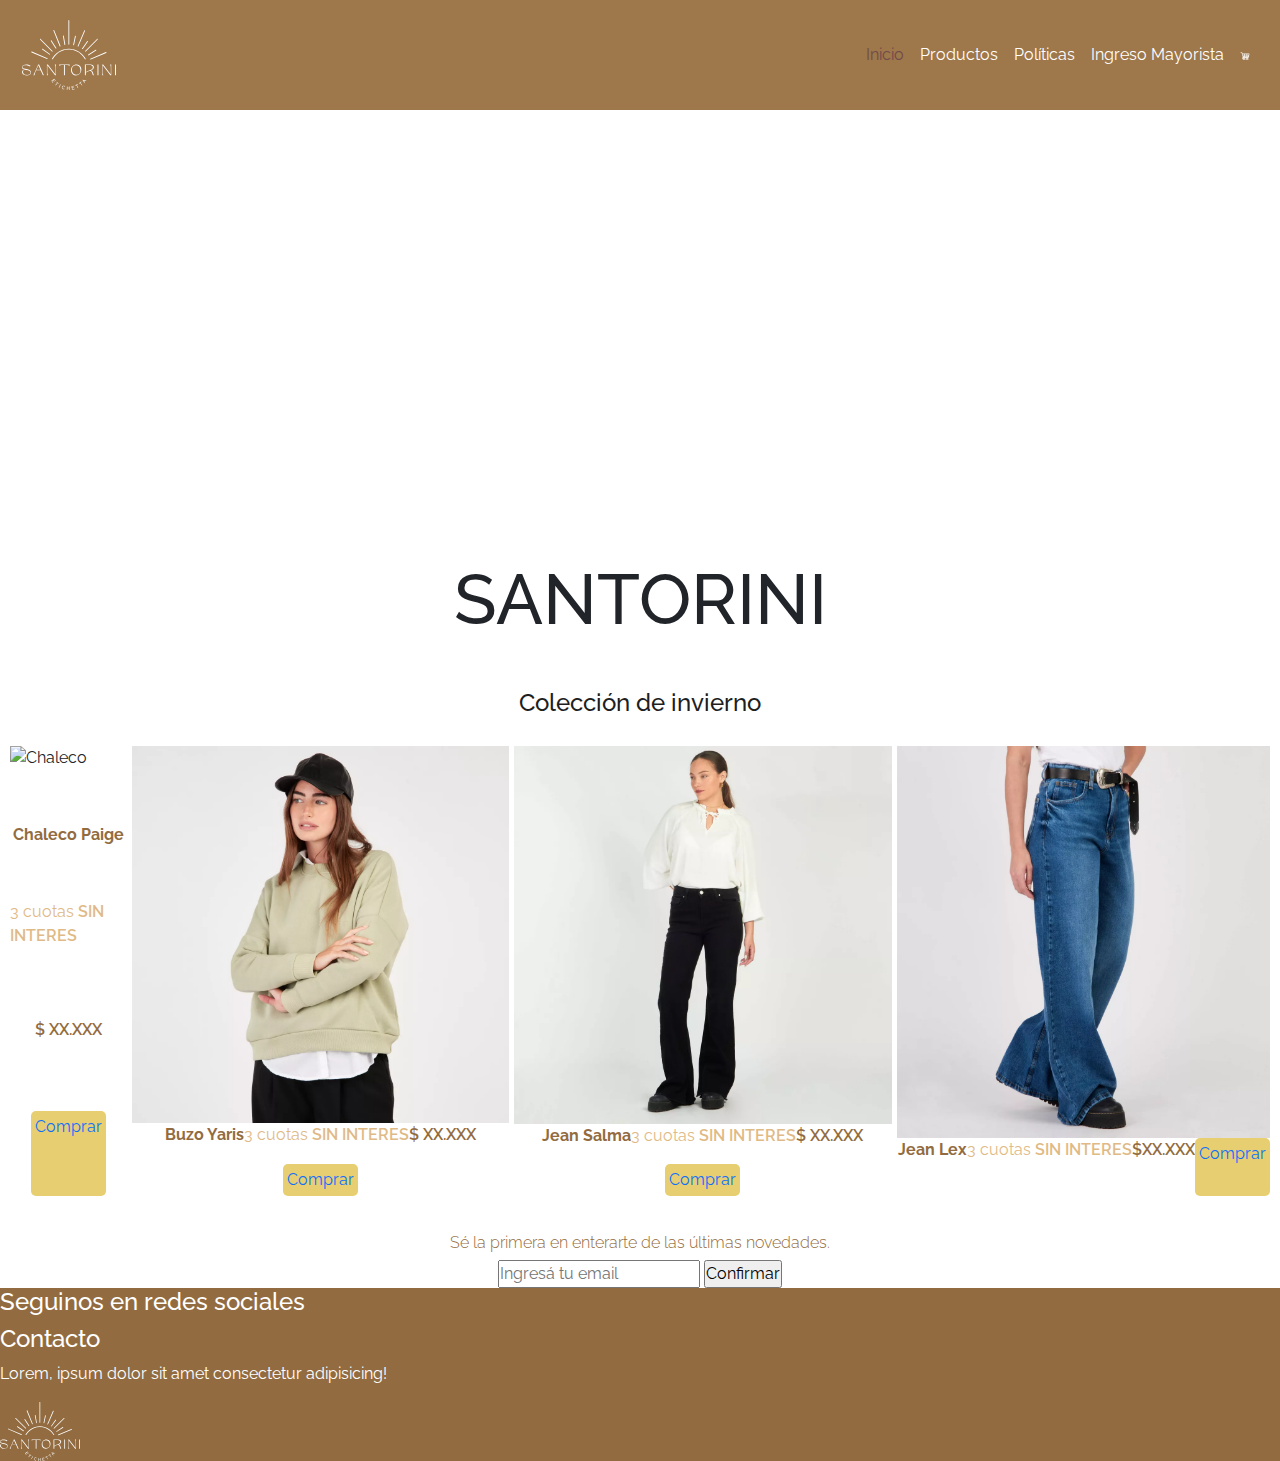
==== index.html @ 0513ef94 "primer commit" ====
<!DOCTYPE html>
<html lang="en">

<head>
    <meta charset="UTF-8">
    <meta name="viewport" content="width=device-width, initial-scale=1.0">

    <!--BOOTSTRAP-->
    <link href="https://cdn.jsdelivr.net/npm/bootstrap@5.3.3/dist/css/bootstrap.min.css" rel="stylesheet"
        integrity="sha384-QWTKZyjpPEjISv5WaRU9OFeRpok6YctnYmDr5pNlyT2bRjXh0JMhjY6hW+ALEwIH" crossorigin="anonymous">

    <!-- CSS -->
    <link rel="stylesheet" href="./css/style.css">
    <script src="https://kit.fontawesome.com/3218d92c23.js" crossorigin="anonymous"></script>

    <title>Santorini - Boutique</title>

</head>

<body>
    <header>
        <nav class="navbar navbar-expand-md nvbar-light">
            <div class="container-fluid">
                <button class="navbar-toggler" type="button" data-bs-toggle="collapse" data-bs-target="#navbar-toggler"
                    aria-controls="navbarTogglerDemo01" aria-expanded="false" aria-label="Toggle navigation">
                    <span class="navbar-toggler-icon"></span>
                </button>
                <div class="collapse navbar-collapse" id="navbar-toggler">
                    <a class="navbar-brand" href="#"><img class="logo" width="180" height="70"
                            src="./img/logo-santorini-blco.svg" alt="logo de la marca"></a>

                    <ul class="navbar-nav d-flex justify-content-end flex-grow-1 alig-items-center">
                        <li class="nav-item">
                            <a class="nav-link active" aria-current="page" href="#">Inicio</a>
                        </li>
                        <li class="nav-item">
                            <a class="nav-link" href="pages/productos.html">Productos</a>
                        </li>
                        <li class="nav-item">
                            <a class="nav-link" href="pages/politica.html">Políticas</a>
                        </li>
                        <li class="nav-item">
                            <a class="nav-link" href="./pages/ingreso_mayorista.html">Ingreso Mayorista</a>
                        </li>
                        <li class="nav-item">
                            <a class="nav-link" href="./pages/carrito_minorista.html"><img src="./img/carrito.png"
                                    width="10px" alt="carrito de compras"></a>
                        </li>
                    </ul>

                </div>
            </div>
        </nav>
    </header>


    <main class="menuProductosPromocionales">

        <section>
            <iframe class="videoPortada" type="text/html" width="1920" height="420"
                src="https://www.youtube.com/embed/rFSPUV9FD34?&mute=1&autoplay=1&controls=0&fs=0&loop=1&modestbranding=1"
                frameborder="0" allowfullscreen>
            </iframe>
        </section>

        <section>

        </section>

        <section>
            <div>
                <h1>SANTORINI</h1>
                <h2>Colección de invierno</h2>
            </div>
        </section>

        <section class="productosPromocionales">
            <div>
                <img class="imgPromocionales" src="img/Chaleco-paige.webp" alt="Chaleco ">
                <a class="tituloPromocionales" href="">Chaleco Paige</a>
                <p class="cuotas"> 3 cuotas <span> SIN INTERES </span> </p>
                <p class="monto">$ XX.XXX</p>
                <a class="botonComprar" href="">Comprar</a>

            </div>
            <div>
                <img class="imgPromocionales" src="img/buzo-yaris.webp" alt="buzo-yaris">
                <a href="" class="tituloPromocionales">Buzo Yaris</a>
                <p class="cuotas"> 3 cuotas <span>SIN INTERES</span> </p>
                <p class="monto">$ XX.XXX</p>
                <a class="botonComprar" href="">Comprar</a>
            </div>

            <div>
                <img class="imgPromocionales" src="img/jan-salma.webp" alt="jean-salma">
                <a href="" class="tituloPromocionales">Jean Salma</a>
                <p class="cuotas"> 3 cuotas <span> SIN INTERES </span></p>
                <p class="monto"> $ XX.XXX </p>
                <a class="botonComprar" href="">Comprar</a>
            </div>
            <div>
                <img class="imgPromocionales" src="img/jean-lex.webp" alt="jean-lex">
                <a href="" class="tituloPromocionales">Jean Lex</a>
                <p class="cuotas">3 cuotas <span> SIN INTERES </span></p>
                <p class="monto">$XX.XXX</p>
                <a class="botonComprar" href="">Comprar</a>
            </div>
        </section>

    </main>






    <div class="newsletter">
        <h4>Newsletter</h4>
        <h6>Sé la primera en enterarte de las últimas novedades.</h6>
        <form action="">
            <input type="email" name="" id="" placeholder="Ingresá tu email">
            <input casse="botonEnviar" type="submit" value="Confirmar">
        </form>
    </div>

    <footer>
        <div>
            <h4>Seguinos en redes sociales</h4>
            <a href="https://instagram.com" target="_blank">
                <i class="fa-brands fa-instagram"></i>
            </a>
            <a href="http://facebook.com" target="_blank">
                <i class="fa-brands fa-facebook-f"></i>
            </a>
        </div>

        <div class="contacto">
            <h4>Contacto</h4>
            <p>Lorem, ipsum dolor sit amet consectetur adipisicing!</p>
        </div>

        <div class="logoFooter">
            <a href="#">
                <img src="./img/logo-santorini-blco.svg" alt="">
            </a>
        </div>
    </footer>

    <!--SCRIPT BOOSTRAP-->
    <script src="https://cdn.jsdelivr.net/npm/bootstrap@5.3.3/dist/js/bootstrap.bundle.min.js"
        integrity="sha384-YvpcrYf0tY3lHB60NNkmXc5s9fDVZLESaAA55NDzOxhy9GkcIdslK1eN7N6jIeHz"
        crossorigin="anonymous"></script>
</body>

</html>
---- css/style.css ----
/* FONT */

@import url('https://fonts.googleapis.com/css2?family=Raleway:ital,wght@0,100..900;1,100..900&display=swap');

body {
  font-family: "Raleway", sans-serif;
}

*{
  margin: 0;
  padding: 0;
  box-sizing: border-box;
}

/*------------ HEADER--------------*/

.navbar {
    background-color: #9e774a;
    padding: 15px 10px;
    z-index: 4;   
}

@media screen and (max-width: 767px){
  .navbar-brand{
    display:none
  }
}
.containter{
  padding-inline:20px;
  display: flex;
  justify-content: space-between;
  align-items: center;
}

.menu {
  position: fixed;
  all:unset;
  justify-content: end;
}

.listaMenu {
  display: inline-flex;
  gap: 10px;
  list-style-type: none;
  align-items: center;
}

.nav-item a { 
  color: rgb(255, 255, 255);
  text-decoration: none;
}

.navbar-nav .nav-link.active{
  color:#714a4a;
}


.logo{
  width: auto;
}
.carritoCompras{
  width: 30px;
}

/*-------------HEADER PRODUCTOS------------*/

.productos{
  display: grid;
  grid-template-columns: auto auto auto;
  row-gap: 10px;
  column-gap: 10px;
  padding: 5px 20px 20px 20px;
}

.productosDiv{
  display: grid;
  justify-items: center;
  gap: 5px;
}

.productosDiv a{
  color:#8b5a15;
}

.imgProductosGrid {
  width: 100%;
 
}

.botonComprar {
 border-style: none;
 border-width: medium;
 border-radius: 5px;
 padding: 4px;
 background-color: rgb(230, 206, 113)
 
}

/*--------------MAIN -----------------*/

h1 {
  text-align: center;
  font-size: 70px;
  padding: 20px;
}

h2 {
  text-align: center;
  font-size: x-large;
  color: #201e1e;
  padding: 20px;
}

p {
  color: #201e1e;
}

footer p {
  color: #ffff;
}
h4 {
  color: #ffff;
}
section .tituloPromocionales {
  color:#926c40;
  display: flex;
  justify-content: center;
  font-weight: 700;
  text-decoration: none;
  text-align: center;
}
section .cuotas{
  color:#dfba86;
}

.productosPromocionales{
  display: flex;
  justify-content: center;
  padding-inline: 10px;
  gap: 5px;
}

.productosPromocionales div{
display: flex;
justify-content: center;
flex-wrap: wrap;
}

.productosNuevos{
  padding: 20px;
}
.promociones .row div{
  height: 250px;
  background-color: purple;
}

.productosPromocionales div a{
  display: flex;
}

section .videoPortada{
  width: 100%;
}

span {
  font-weight: 600;
}

section .monto{
  color:#926c40;
  font-size: medium;
  font-weight: 600;
}

section .botonComprar{
  text-decoration: none;
}

.imagenPortada{
  width: 100%;
}

.imgProductos{
  width: 100%;
}
.imgPromocionales {
  width: 100%;
}


.newsletter{
  text-align: center;
  color:#493217;  
}

.newsletter h6 {
  color:#926c40;
  font-weight: 300;
}

.terminosYCondiciones{
  font-size: 12px;
}



/*-------------FOOTER----------------*/
footer{
  background-color: #926c40;
}

footer img{
  width: 80px;
}

footer div i{
  color: #ffff;
  width: 80px;
}
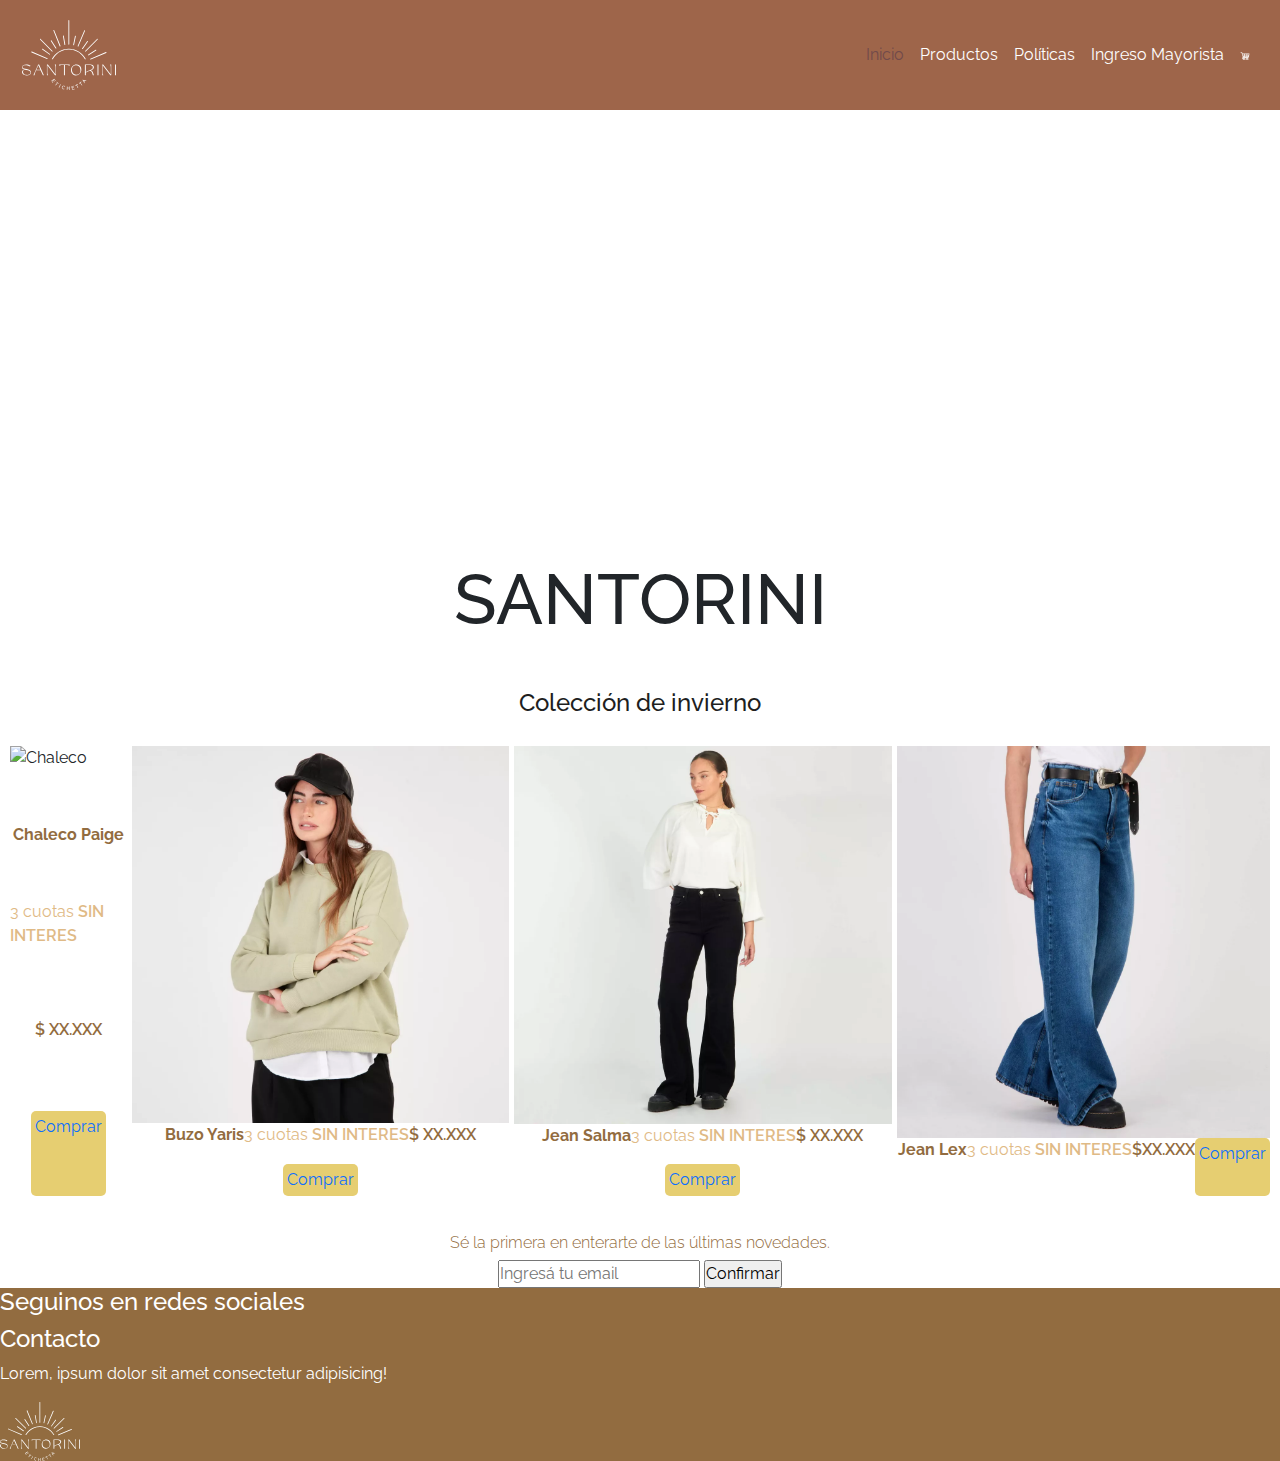
==== commit 4eecd074: "mi tercer prueba" ====
--- a/index.html
+++ b/index.html
@@ -16,7 +16,7 @@
     <title>Santorini - Boutique</title>
 
 </head>
-
+<!--prueba 2 6+-->
 <body>
     <header>
         <nav class="navbar navbar-expand-md nvbar-light">
--- a/css/style.css
+++ b/css/style.css
@@ -16,7 +16,7 @@
 /*------------ HEADER--------------*/
 
 .navbar {
-    background-color: #9e774a;
+    background-color: #9e654a;
     padding: 15px 10px;
     z-index: 4;   
 }
